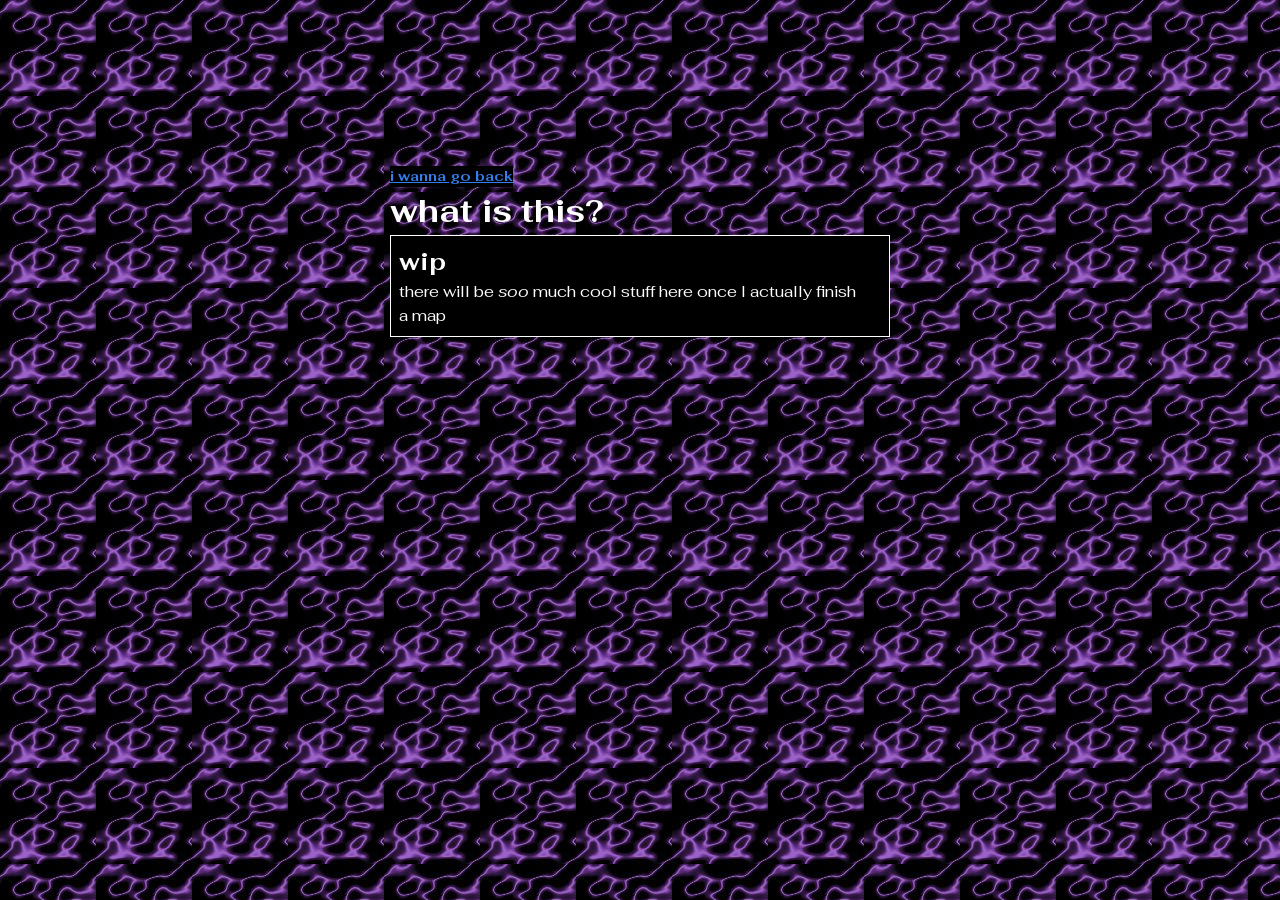
==== sourcemapping/index.html @ ab0e721d "A bunch." ====
<!doctype html>
<html lang="en">
  <head>
    <meta charset="UTF-8" />
    <meta name="viewport" content="width=device-width, initial-scale=1.0" />
    <link rel="stylesheet" href="/css/reset.css" />
    <link rel="stylesheet" href="/css/globals.css" />
    <link rel="stylesheet" href="/css/sourcemapping.css" />

    <link rel="preconnect" href="https://fonts.googleapis.com" />
    <link rel="preconnect" href="https://fonts.gstatic.com" crossorigin />
    <link
      href="https://fonts.googleapis.com/css2?family=Fahkwang:ital,wght@0,200;0,300;0,400;0,500;0,600;0,700;1,200;1,300;1,400;1,500;1,600;1,700&display=swap"
      rel="stylesheet"
    />
    <title>what is this?</title>
  </head>
  <body>
    <div id="container">
      <header>
        <h1><a href="/">i wanna go back</a> what is this?</h1>
      </header>
      <main>
        <div>
          <h2>wip</h2>
          <p>
            there will be <i>soo</i> much cool stuff here once I actually finish
            a map
          </p>
        </div>
      </main>
    </div>
  </body>
</html>
---- css/globals.css ----
:root {
  /*colors */
  --color-white: white;
  --color-blue: #357ded;

  /*tokens*/
  --color-text: var(--color-white);
  --color-a: var(--color-blue);
}

body {
  color: var(--color-text);
  background-image: url("/assets/misc072.gif");
  font-family: "Fahkwang", sans-serif;
}

a {
  color: var(--color-a);
  background-color: black;
  width: fit-content;
  /*text-decoration: none;*/
}

/* Start https://www.cursors-4u.com */
* {
  cursor: url(https://cur.cursors-4u.net/cursors/cur-11/cur1057.ani),
    url(https://cur.cursors-4u.net/cursors/cur-11/cur1057.png), auto !important;
} /* End https://www.cursors-4u.com */
---- css/sourcemapping.css ----
body {
  background-image: url("/assets/pup1.jpg");
  height: 100dvh;
  width: 100dvw;
  display: flex;
  align-items: center;
  justify-content: center;
}

header > h1 {
  display: flex;
  flex-direction: column;
}

header > h1 > a {
  font-size: 14px;
}

main {
  height: 500px;
  width: 500px;
}

main > div {
  padding: 8px;
  border: 1px solid var(--color-text);
  background: black;
}
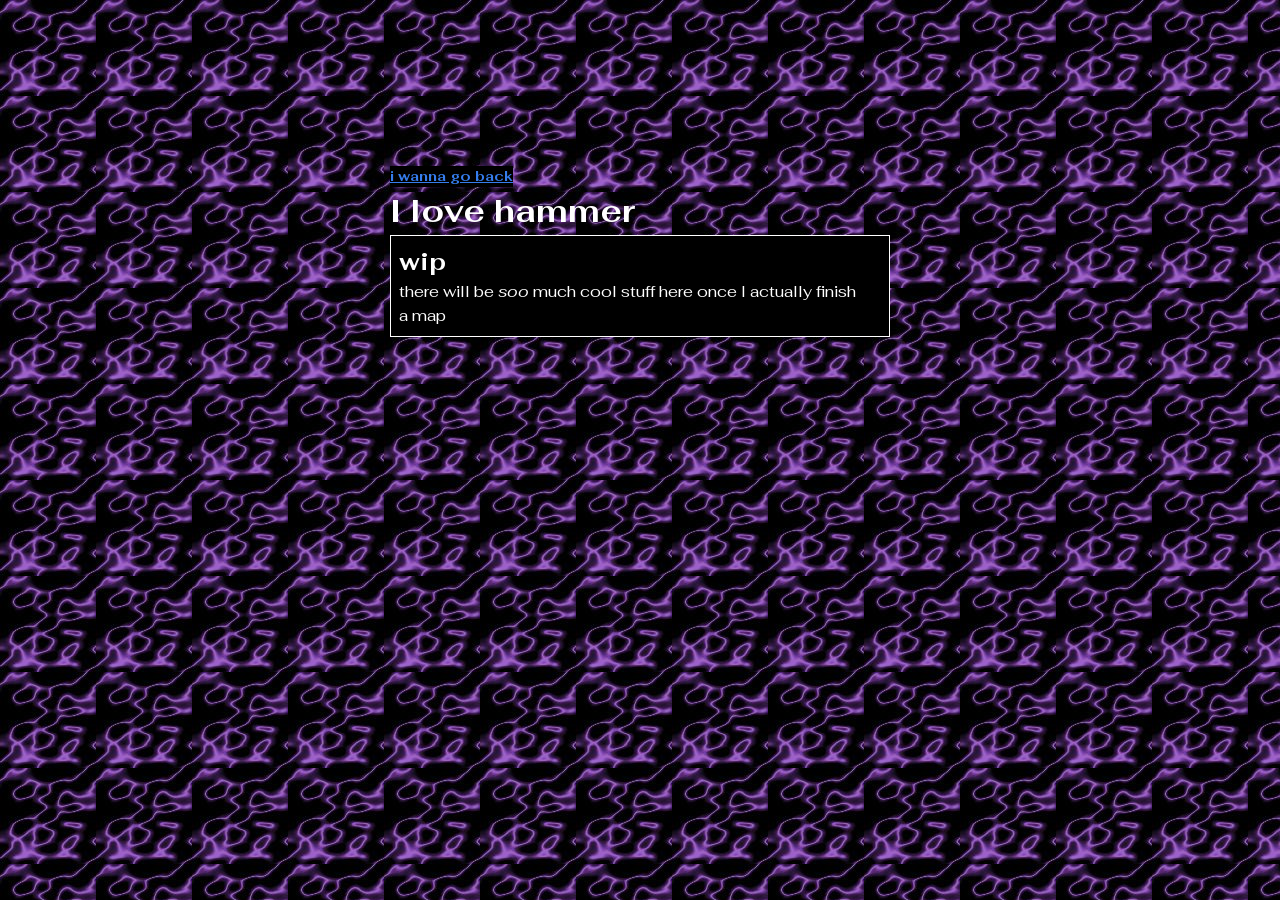
==== commit be0ed6d6: "Added a cool skeleton gif" ====
--- a/sourcemapping/index.html
+++ b/sourcemapping/index.html
@@ -13,12 +13,12 @@
       href="https://fonts.googleapis.com/css2?family=Fahkwang:ital,wght@0,200;0,300;0,400;0,500;0,600;0,700;1,200;1,300;1,400;1,500;1,600;1,700&display=swap"
       rel="stylesheet"
     />
-    <title>what is this?</title>
+    <title>I love hammerI love hammerI love hammerI love hammer</title>
   </head>
   <body>
     <div id="container">
       <header>
-        <h1><a href="/">i wanna go back</a> what is this?</h1>
+        <h1><a href="/">i wanna go back</a>I love hammer</h1>
       </header>
       <main>
         <div>
